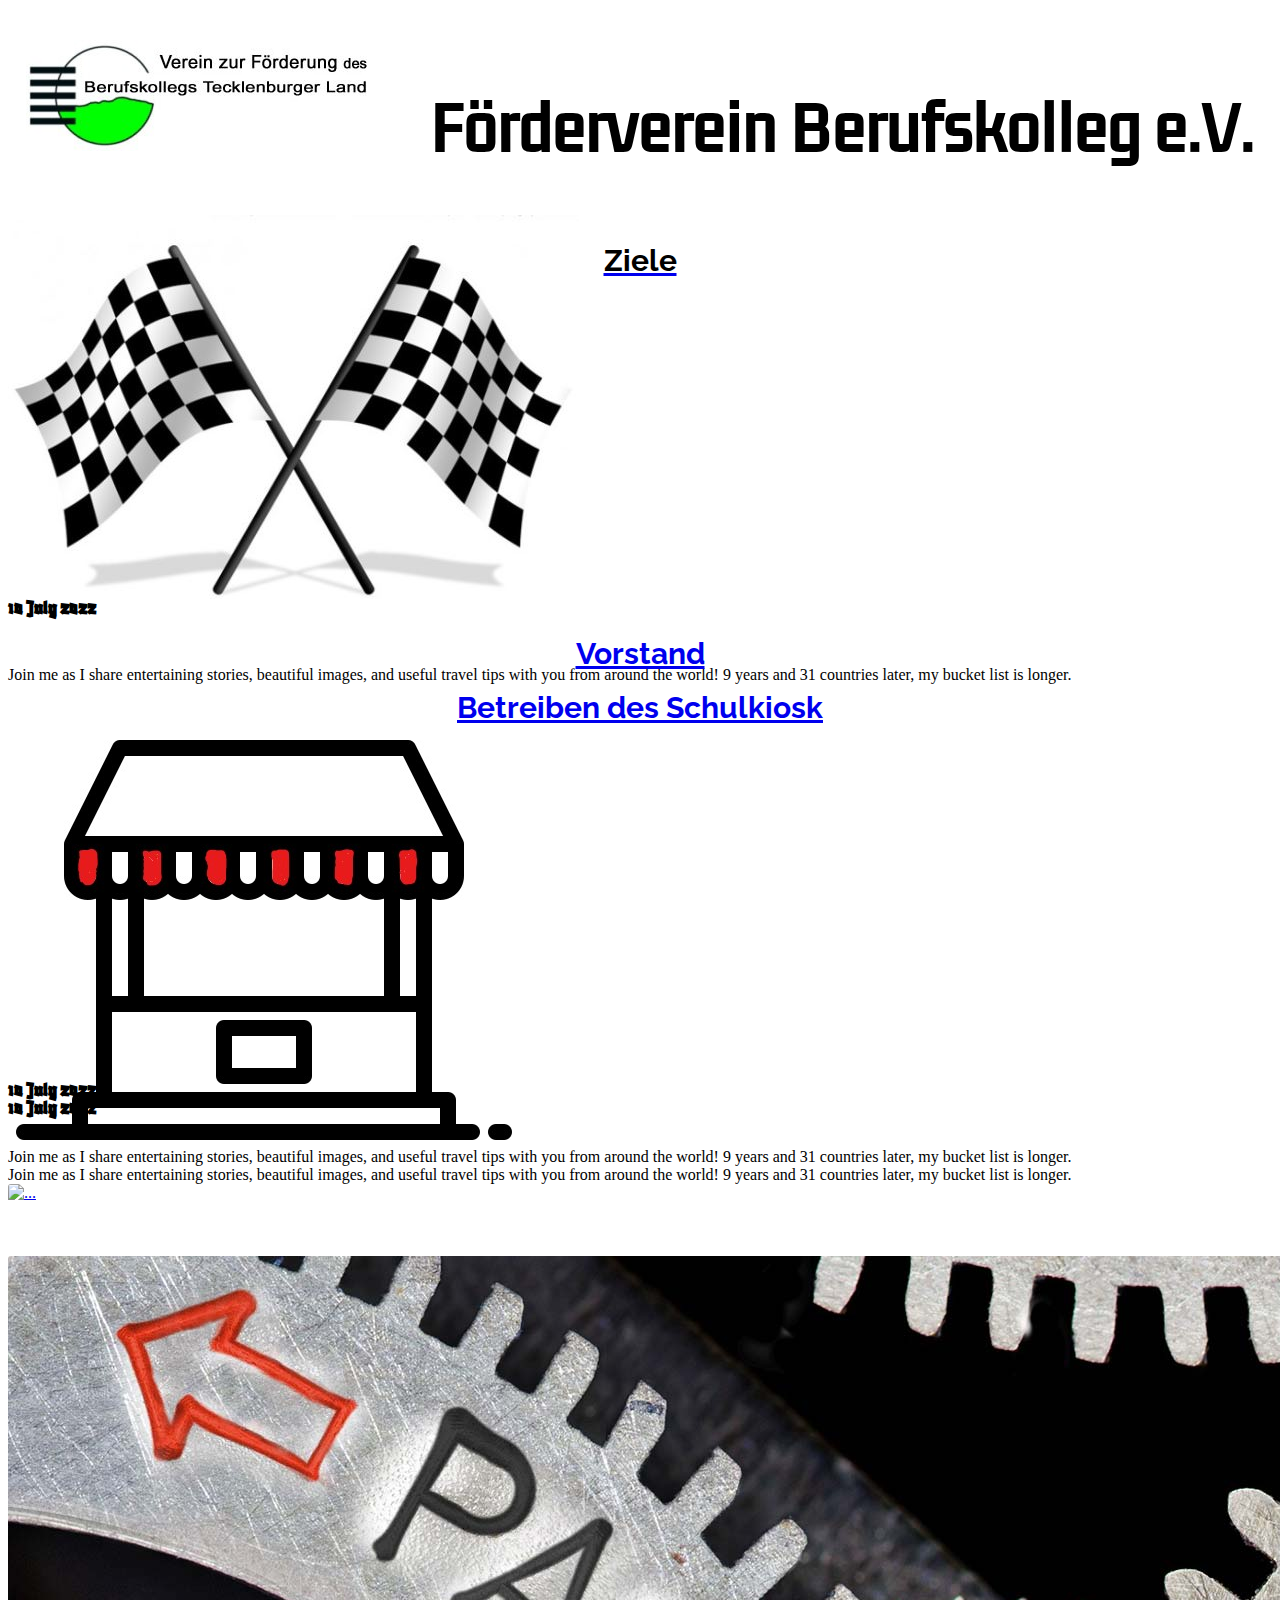
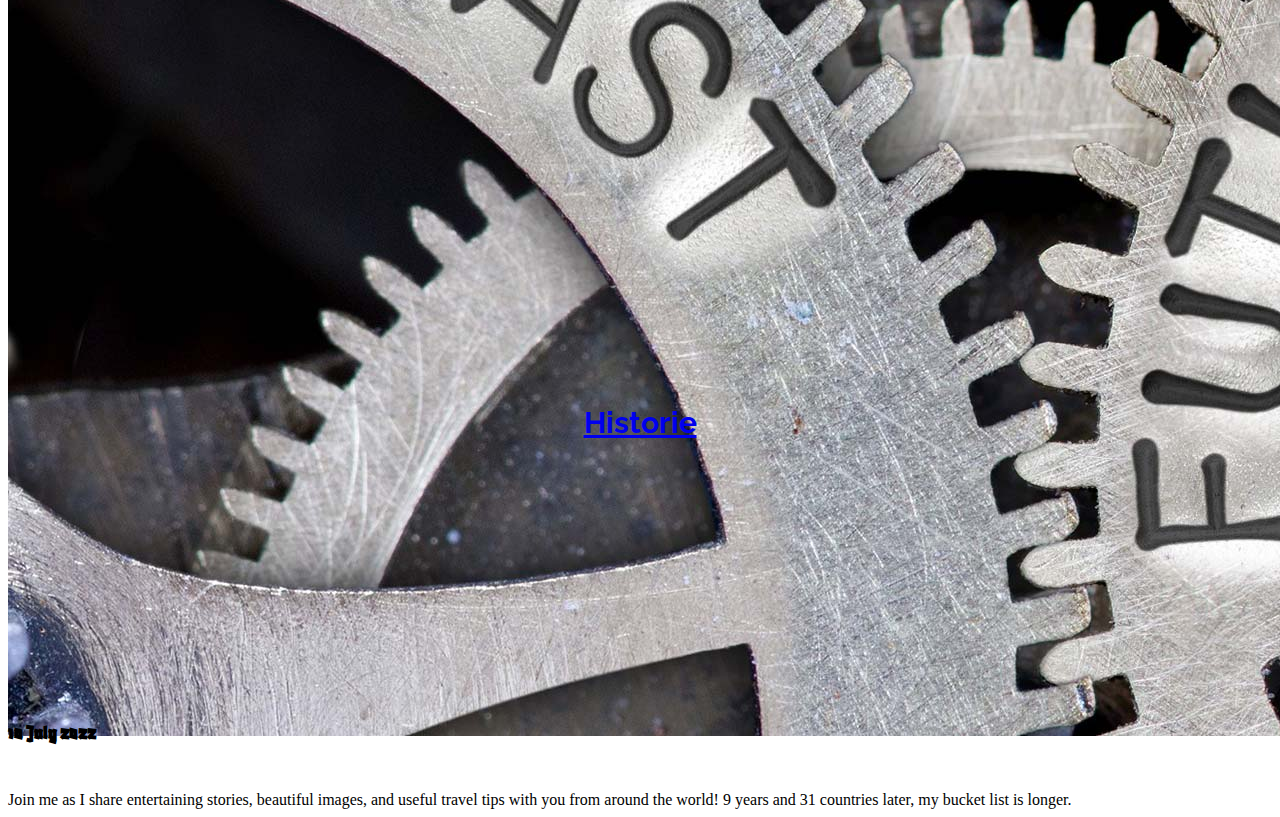
==== index.html @ fae3be31 "..." ====
<!doctype html>
<html lang="en">
  
	<head>

		<!-- Required meta tags -->
		<meta charset="utf-8">
		<meta name="viewport" content="width=device-width, initial-scale=1">

		<!-- Bootstrap CSS -->
		<link href="https://cdn.jsdelivr.net/npm/bootstrap@5.0.2/dist/css/bootstrap.min.css" rel="stylesheet" integrity="sha384-EVSTQN3/azprG1Anm3QDgpJLIm9Nao0Yz1ztcQTwFspd3yD65VohhpuuCOmLASjC" crossorigin="anonymous">

		<!-- Bootstrap Icons -->
		<link rel="stylesheet" href="https://cdn.jsdelivr.net/npm/bootstrap-icons@1.8.1/font/bootstrap-icons.css">

		<!-- Custom CSS -->
		<link rel="stylesheet" href="style.css">
		
		<!--1Blaka-->
		<link rel="preconnect" href="https://fonts.googleapis.com">
        <link rel="preconnect" href="https://fonts.gstatic.com" crossorigin>
        <link href="https://fonts.googleapis.com/css2?family=Blaka&family=Oleo+Script+Swash+Caps&display=swap" rel="stylesheet"> 
		
		<!--2Raleway-->	
		<link rel="preconnect" href="https://fonts.googleapis.com">
        <link rel="preconnect" href="https://fonts.gstatic.com" crossorigin>
        <link href="https://fonts.googleapis.com/css2?family=Raleway:wght@100&display=swap" rel="stylesheet"> 	
		
		<!--3Kdam Thmor Pro-->	
		<link rel="preconnect" href="https://fonts.googleapis.com">
        <link rel="preconnect" href="https://fonts.gstatic.com" crossorigin>
        <link href="https://fonts.googleapis.com/css2?family=Kdam+Thmor+Pro&family=Raleway:wght@100&display=swap" rel="stylesheet"> 
		
        <!--4Montserrat-->	
		<link rel="preconnect" href="https://fonts.googleapis.com">
        <link rel="preconnect" href="https://fonts.gstatic.com" crossorigin>
        <link href="https://fonts.googleapis.com/css2?family=Kdam+Thmor+Pro&family=Raleway:wght@100&display=swap" rel="stylesheet">
		
		<!--5Joan-->
        <link rel="preconnect" href="https://fonts.googleapis.com">
        <link rel="preconnect" href="https://fonts.gstatic.com" crossorigin>
        <link href="https://fonts.googleapis.com/css2?family=Kdam+Thmor+Pro&family=Raleway:wght@100&display=swap" rel="stylesheet"> 

		<title>Home</title>

	</head>
	
	<body>

		<!-- hier legt ihr los... -->
		<h1 id="logo">
			<img id="logo5" src="images/LogoFoerderverein.jpg">
			Förderverein Berufskolleg e.V. 
		</h1>
		
		
		<section id="home">

			<div class="container">
				<div class="row">
				
					<div class="col-6">
						<a href="ziele.html">
						<section id="home-short-intro">
							<div class="card my-4 border-0">
								<img src="images/Zielflagge.JPG" class="card-img-top" alt="...">
								<div class="card-body">
									<div class="Flagge">
										<b>Ziele</b>
									</div>
								</br>
							    </br>
						    	</br>
						    	</br>
						    	</br>
						    	</br>
						    	</br>
						    	</br>
						    	</br>
						    	</br>
						    	</br>
						    	</br>
							    </br>
							    </br>
							    </br>
							    </a>

									<h6>10 July 2022</h6>
									<h7>Join me as I share entertaining stories, beautiful images, and
										useful travel tips with you from around the world! 9 years
										and 31 countries later, my bucket list is longer.</h7>
						        </div>
							</div>	
						</section>
					    


						<section id="home-short-intro">
							<a href="Kiosk.html">
							<div class="card my-4 border-0">
								<img src="images/kiosk.jpg" class="card-img-top" alt="...">
								<div class="card-body">
									<div class="kioskz">
										<b>Betreiben des Schulkiosk</b>
									</div>
								</br>
							    </br>
							    </br>
							    </br>
						    	</br>
						    	</br>
						    	</br>
						    	</br>
						    	</br>
							    </br>
						    	</br>
							    </br>	
							    </br>
						        </br>
						        </br>
						        </br>
						        </br>
					        	</br>	
							</a>							
									<h6>10 July 2022</h6>
									<h7>Join me as I share entertaining stories, beautiful images, and
										useful travel tips with you from around the world! 9 years
										and 31 countries later, my bucket list is longer.</h7>
						        </div>
							</div>	
						</section>

						
					</div>
					
					<div class="col-6">
						
						<section id="home-short-intro">
							<a href="Vorstand.html">
							<div class="card my-4 border-0">
								<img src="images/Vorstand_typ.png" class="card-img-top" alt="...">
								<div class="card-body">
									<div class="Vorstand">
										<b>Vorstand</b>
									</div>
								</br>
							    </br>
							    </br>
							    </br>
							    </br>
							    </br>
							    </br>
							    </br>
							    </br>
							    </br>
							    </br>
							    </br>
							    </br>
					        	</br>
					        	</br>
					        	</br>
					        	</br>
					        	</br>
							    </br>
						        </br>
							</a>
									<h6>10 July 2022</h6>
									<h7>Join me as I share entertaining stories, beautiful images, and
										useful travel tips with you from around the world! 9 years
										and 31 countries later, my bucket list is longer.</h7>
						        </div>
							</div>	
						</section>

					</br>
				</br>
				</br>
				</br>
				

						<section id="home-short-intro">
							<div class="card my-4 border-0">
								<a href="historie.html">
								<img src="images/past-future.jpg" class="card-img-top" alt="...">
								<div class="card-body">
									<div class="history">
										<b>Historie</b>	
									</div>
								        </br>
							            </br>
						                </br>
									    </br>
								        </br>
								        </br>
									    </br>
								        </br>
								        </br>
								        </br>
								        </br>
								        </br>
									    </br>
									    </a>
									<h6>10 July 2022</h6>
									<h7>
										Join me as I share entertaining stories, beautiful images, and
										useful travel tips with you from around the world! 9 years
										and 31 countries later, my bucket list is longer.
									</h7>
						        </div>
							</div>	
						</section>

						

							
						
					
					
							
					</div>
					
						
					</div>
				</div>
			</div>

		</section>
		

		
	    
		
		
		<!-- Bootstrap Bundle with Popper -->
		<script src="https://cdn.jsdelivr.net/npm/bootstrap@5.0.2/dist/js/bootstrap.bundle.min.js" integrity="sha384-MrcW6ZMFYlzcLA8Nl+NtUVF0sA7MsXsP1UyJoMp4YLEuNSfAP+JcXn/tWtIaxVXM" crossorigin="anonymous"></script>

	</body>
</html>
---- style.css ----
#logo {
    font-size: 60px;
    font-family: 'Kdam Thmor Pro';
    text-align:center;
    
}


#logo5 {
    margin-right: 50px;
  
}

h6 {
    font-size:20px;
    font-family: 'Blaka';
}

.btn-close {
    font-size: 30px;
}

.Vorstand {
    line-height: 1.5rem;
    font-size: 30px;
    margin-top: -35.5rem;
    padding-top: 8px;
    padding-bottom: 5px;
    background-color: white;
    text-align: center;
    font-family: Raleway;
 
}

.Flagge {
    line-height: 1.5rem;
    font-size: 30px;
    margin-top: -25rem;
    padding-top: 8px;
    padding-bottom: 5px;
    background-color: white;
    text-align: center;
    font-family: Raleway;
    color: black;

 
}

img {
    border-radius: 3px;
}

.history {
    line-height: 1.5rem;
    font-size: 30px;
    margin-top: -21rem;
    padding-top: 7px;
    padding-bottom: 5px;
    background-color: white;
    text-align: center;
    font-family: Raleway;

}

.kioskz {
    line-height: 1.5rem;
    font-size: 30px;
    margin-top: -32rem;
    padding-top: 8px;
    padding-bottom: 5px;
    background-color: white;
    text-align: center;
    font-family: Raleway;
 
}
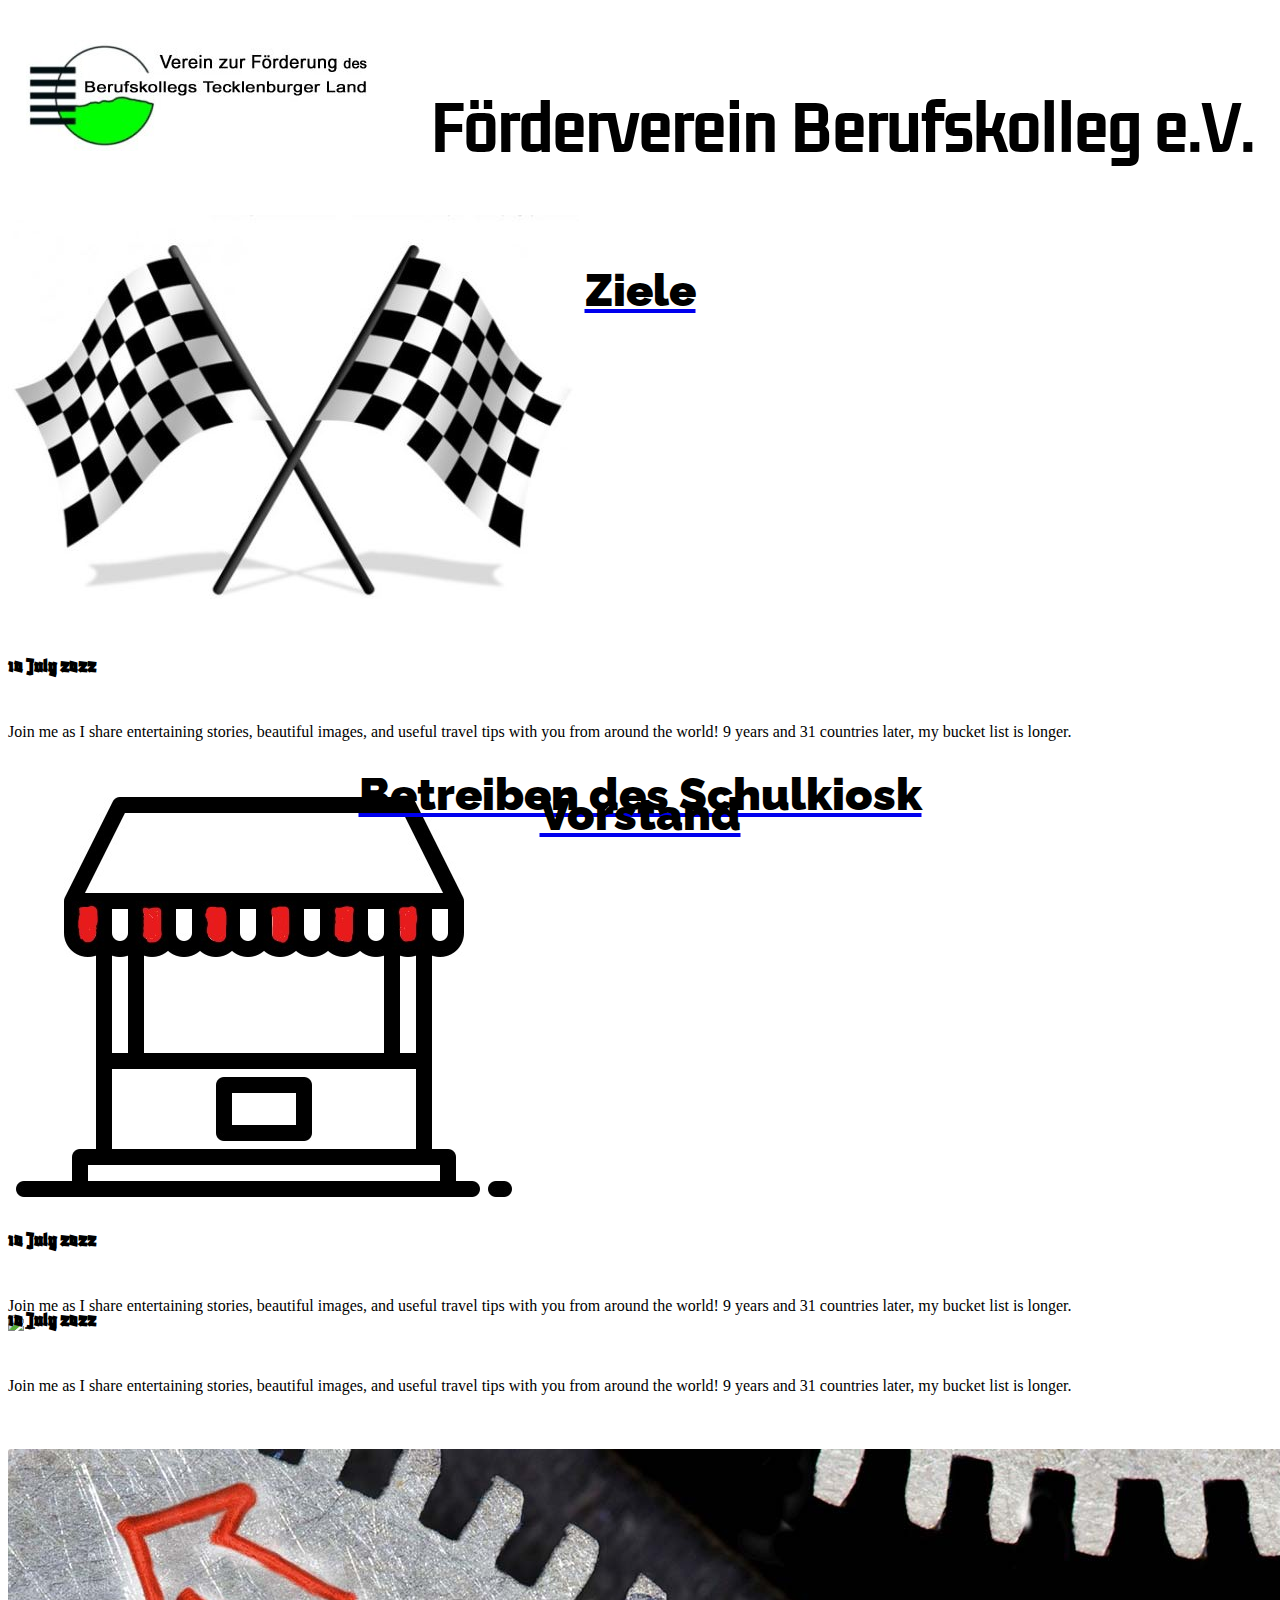
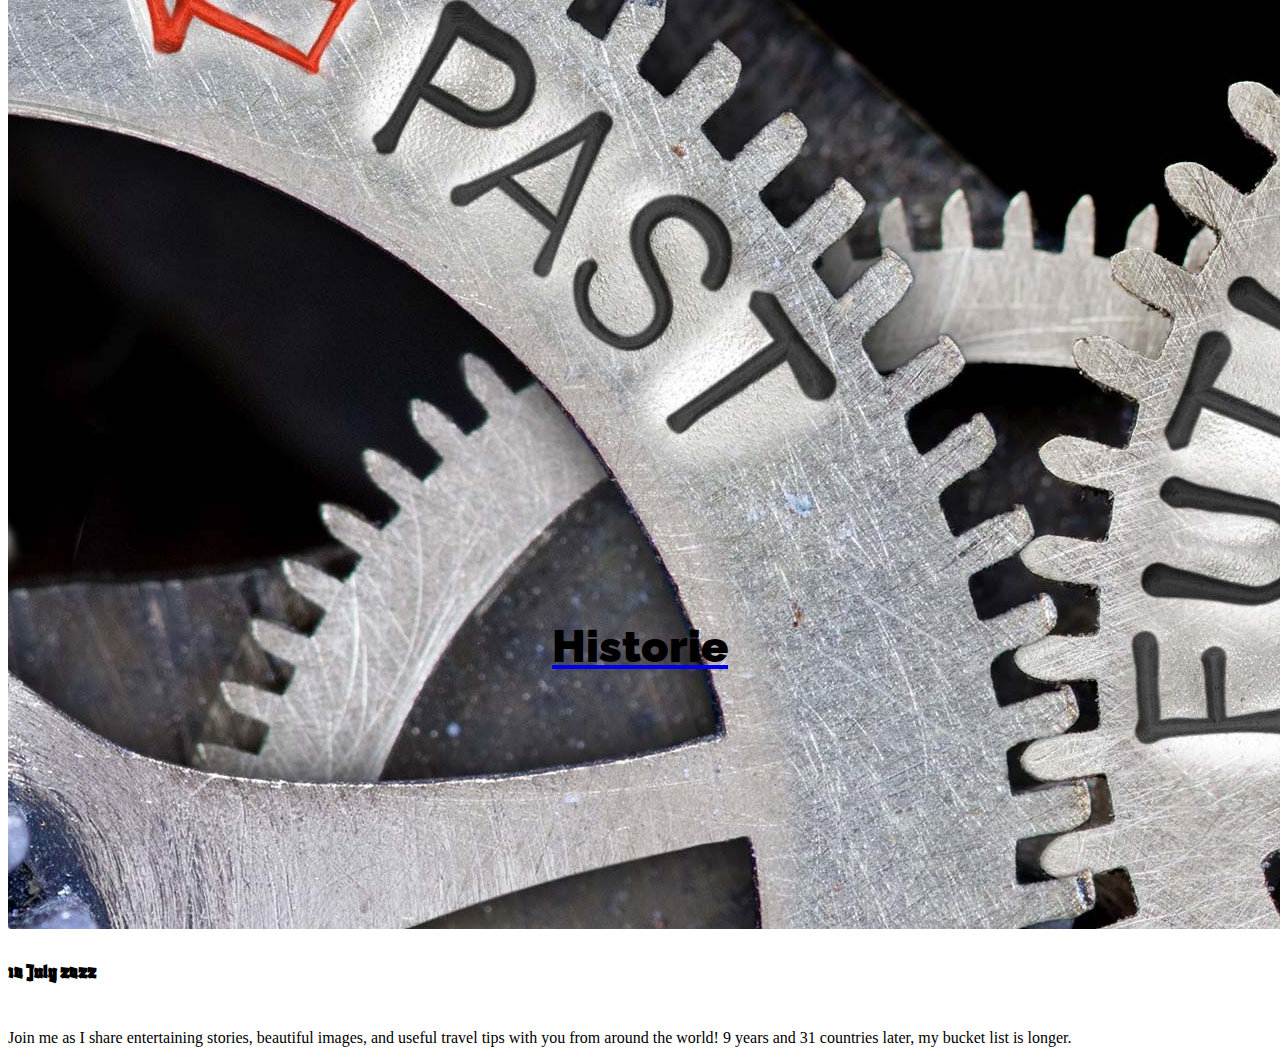
==== commit d8725c46: "..." ====
--- a/index.html
+++ b/index.html
@@ -60,32 +60,17 @@
 				<div class="row">
 				
 					<div class="col-6">
-						<a href="ziele.html">
+						
 						<section id="home-short-intro">
 							<div class="card my-4 border-0">
 								<img src="images/Zielflagge.JPG" class="card-img-top" alt="...">
 								<div class="card-body">
 									<div class="Flagge">
-										<b>Ziele</b>
+										<a href="ziele.html"><h2><b>Ziele</b></h2></a>
 									</div>
-								</br>
-							    </br>
-						    	</br>
-						    	</br>
-						    	</br>
-						    	</br>
-						    	</br>
-						    	</br>
-						    	</br>
-						    	</br>
-						    	</br>
-						    	</br>
-							    </br>
-							    </br>
-							    </br>
-							    </a>
+								
 
-									<h6>10 July 2022</h6>
+									<h6 style="margin-top: 350px">10 July 2022</h6>
 									<h7>Join me as I share entertaining stories, beautiful images, and
 										useful travel tips with you from around the world! 9 years
 										and 31 countries later, my bucket list is longer.</h7>
@@ -96,33 +81,15 @@
 
 
 						<section id="home-short-intro">
-							<a href="Kiosk.html">
+							
 							<div class="card my-4 border-0">
 								<img src="images/kiosk.jpg" class="card-img-top" alt="...">
 								<div class="card-body">
 									<div class="kioskz">
-										<b>Betreiben des Schulkiosk</b>
+										<a href="Kiosk.html"><h2><b>Betreiben des Schulkiosk</b></h2></a>
 									</div>
-								</br>
-							    </br>
-							    </br>
-							    </br>
-						    	</br>
-						    	</br>
-						    	</br>
-						    	</br>
-						    	</br>
-							    </br>
-						    	</br>
-							    </br>	
-							    </br>
-						        </br>
-						        </br>
-						        </br>
-						        </br>
-					        	</br>	
-							</a>							
-									<h6>10 July 2022</h6>
+						
+									<h6 style="margin-top: 420px">10 July 2022</h6>
 									<h7>Join me as I share entertaining stories, beautiful images, and
 										useful travel tips with you from around the world! 9 years
 										and 31 countries later, my bucket list is longer.</h7>
@@ -136,35 +103,15 @@
 					<div class="col-6">
 						
 						<section id="home-short-intro">
-							<a href="Vorstand.html">
+							
 							<div class="card my-4 border-0">
 								<img src="images/Vorstand_typ.png" class="card-img-top" alt="...">
 								<div class="card-body">
 									<div class="Vorstand">
-										<b>Vorstand</b>
+										<a href="Vorstand.html"><h2><b>Vorstand</b></h2></a>
 									</div>
-								</br>
-							    </br>
-							    </br>
-							    </br>
-							    </br>
-							    </br>
-							    </br>
-							    </br>
-							    </br>
-							    </br>
-							    </br>
-							    </br>
-							    </br>
-					        	</br>
-					        	</br>
-					        	</br>
-					        	</br>
-					        	</br>
-							    </br>
-						        </br>
-							</a>
-									<h6>10 July 2022</h6>
+				
+									<h6 style="margin-top: 480px;">10 July 2022</h6>
 									<h7>Join me as I share entertaining stories, beautiful images, and
 										useful travel tips with you from around the world! 9 years
 										and 31 countries later, my bucket list is longer.</h7>
@@ -172,35 +119,23 @@
 							</div>	
 						</section>
 
-					</br>
-				</br>
-				</br>
-				</br>
+				
+				                </br>
+				                </br>
+				                </br>
 				
 
 						<section id="home-short-intro">
 							<div class="card my-4 border-0">
-								<a href="historie.html">
+								
 								<img src="images/past-future.jpg" class="card-img-top" alt="...">
 								<div class="card-body">
 									<div class="history">
-										<b>Historie</b>	
+										<a href="historie.html"><h2><b>Historie</b></h2></a>	
 									</div>
-								        </br>
-							            </br>
-						                </br>
-									    </br>
-								        </br>
-								        </br>
-									    </br>
-								        </br>
-								        </br>
-								        </br>
-								        </br>
-								        </br>
-									    </br>
-									    </a>
-									<h6>10 July 2022</h6>
+								
+									    
+									<h6 style="margin-top: 300px">10 July 2022</h6>
 									<h7>
 										Join me as I share entertaining stories, beautiful images, and
 										useful travel tips with you from around the world! 9 years
--- a/style.css
+++ b/style.css
@@ -10,6 +10,10 @@
 #logo5 {
     margin-right: 50px;
   
+}
+
+h2 {
+    color: black;
 }
 
 h6 {
@@ -25,11 +29,10 @@
     line-height: 1.5rem;
     font-size: 30px;
     margin-top: -35.5rem;
-    padding-top: 8px;
-    padding-bottom: 5px;
     background-color: white;
     text-align: center;
     font-family: Raleway;
+    color: black;
  
 }
 
@@ -37,8 +40,6 @@
     line-height: 1.5rem;
     font-size: 30px;
     margin-top: -25rem;
-    padding-top: 8px;
-    padding-bottom: 5px;
     background-color: white;
     text-align: center;
     font-family: Raleway;
@@ -55,11 +56,10 @@
     line-height: 1.5rem;
     font-size: 30px;
     margin-top: -21rem;
-    padding-top: 7px;
-    padding-bottom: 5px;
     background-color: white;
     text-align: center;
     font-family: Raleway;
+    color: black;
 
 }
 
@@ -67,12 +67,15 @@
     line-height: 1.5rem;
     font-size: 30px;
     margin-top: -32rem;
-    padding-top: 8px;
-    padding-bottom: 5px;
     background-color: white;
     text-align: center;
     font-family: Raleway;
+    color: black;
  
+}
+
+#a {
+    color: black;
 }
 
 
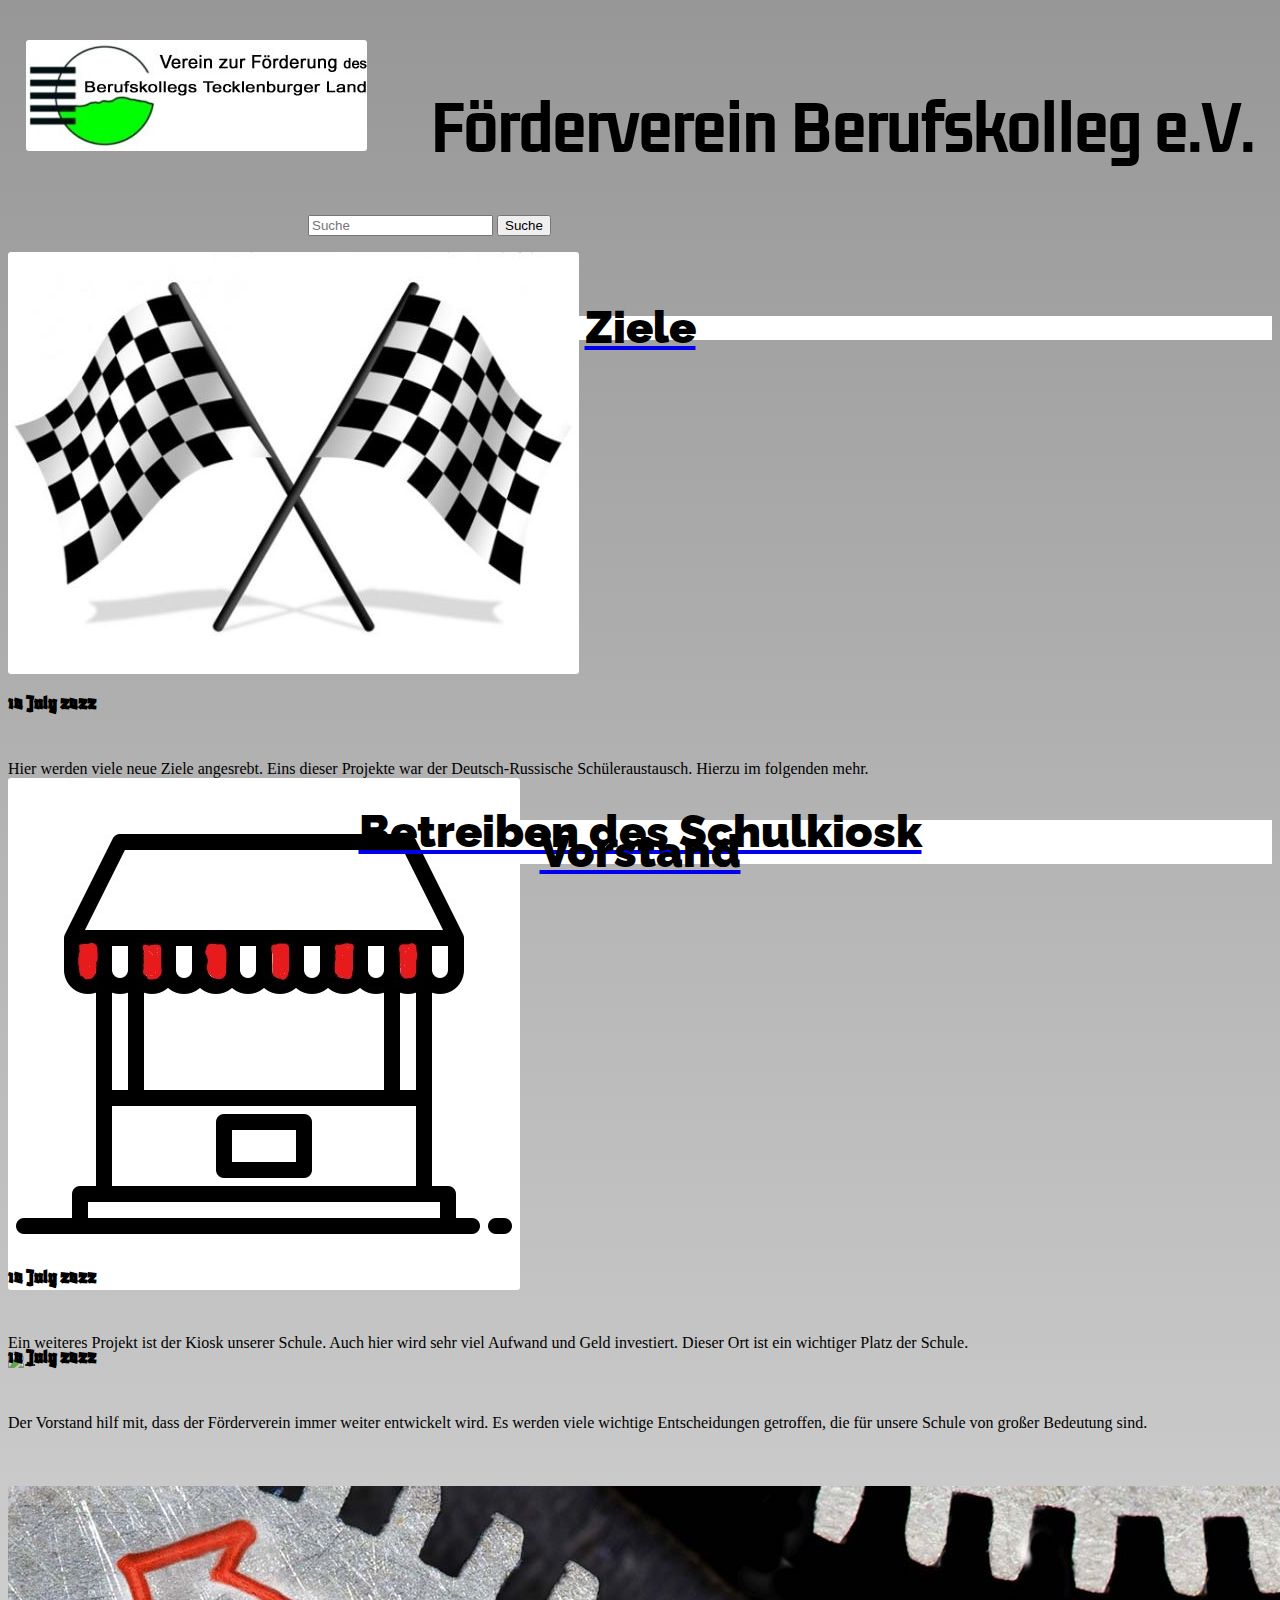
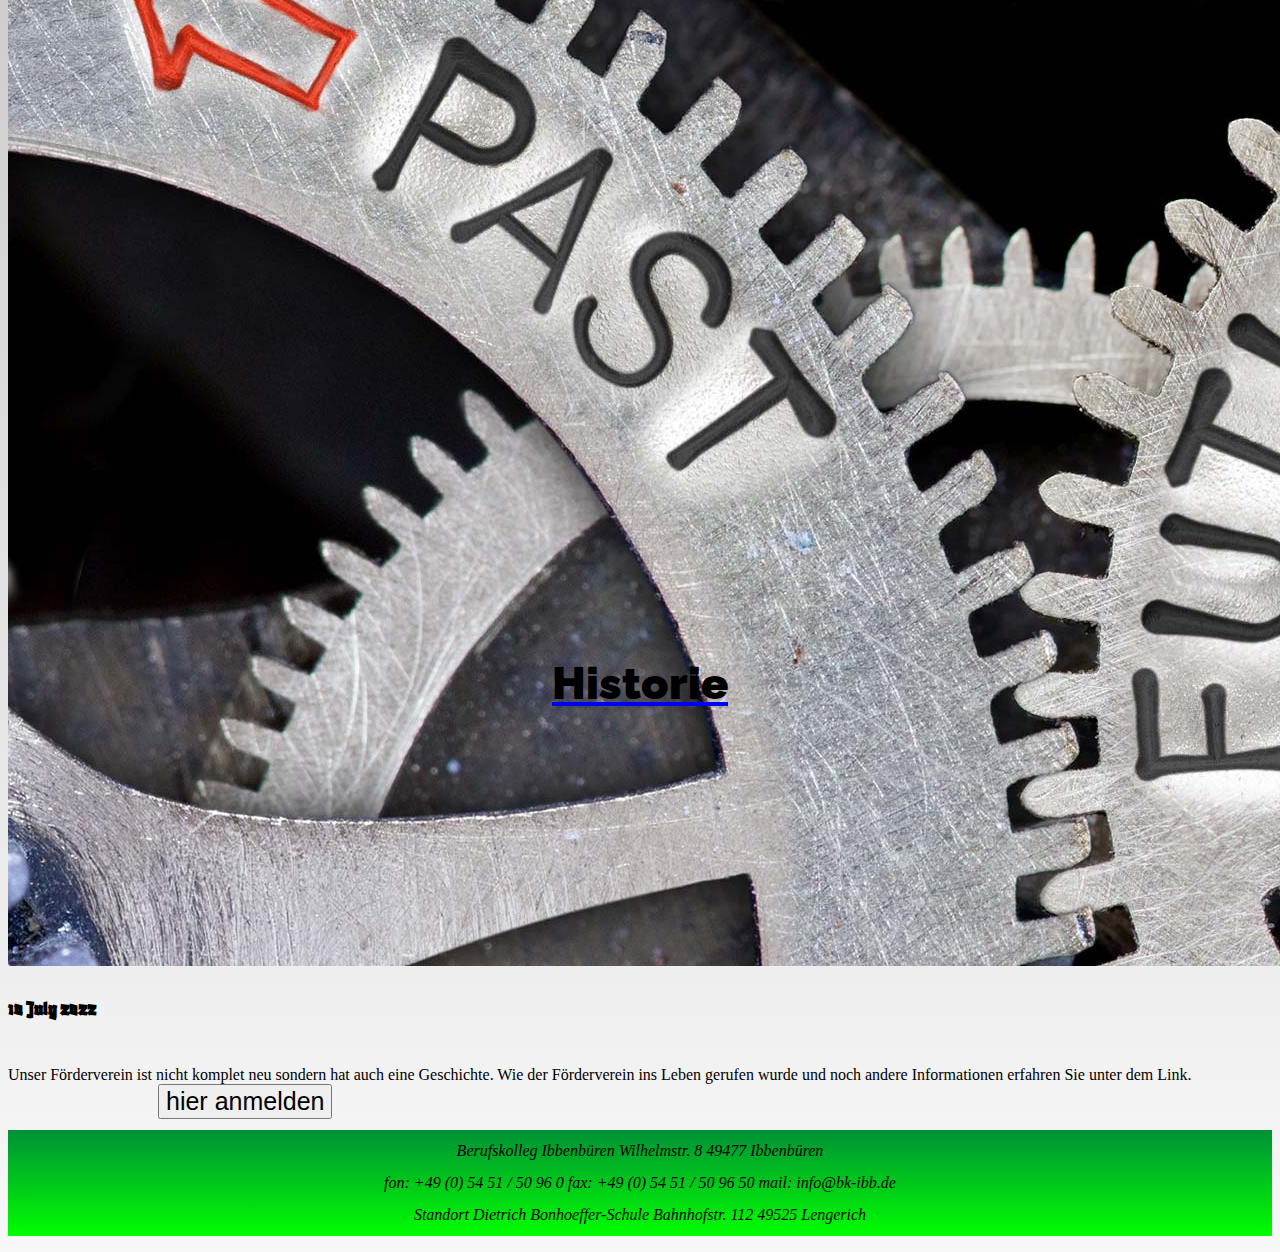
==== commit 8dd033c3: "..." ====
--- a/index.html
+++ b/index.html
@@ -52,6 +52,11 @@
 			<img id="logo5" src="images/LogoFoerderverein.jpg">
 			Förderverein Berufskolleg e.V. 
 		</h1>
+
+		<p><form class="d-flex" role="search">
+			<input class="form-control me-2" type="search" placeholder="Suche" aria-label="Search">
+			<button class="btn btn-outline-success" type="submit">Suche</button>
+		  </form></p>
 		
 		
 		<section id="home">
@@ -71,9 +76,9 @@
 								
 
 									<h6 style="margin-top: 350px">10 July 2022</h6>
-									<h7>Join me as I share entertaining stories, beautiful images, and
-										useful travel tips with you from around the world! 9 years
-										and 31 countries later, my bucket list is longer.</h7>
+									<h7>Hier werden viele neue Ziele angesrebt. Eins dieser Projekte war der
+										Deutsch-Russische Schüleraustausch. Hierzu im folgenden mehr.
+									</h7>
 						        </div>
 							</div>	
 						</section>
@@ -90,9 +95,10 @@
 									</div>
 						
 									<h6 style="margin-top: 420px">10 July 2022</h6>
-									<h7>Join me as I share entertaining stories, beautiful images, and
-										useful travel tips with you from around the world! 9 years
-										and 31 countries later, my bucket list is longer.</h7>
+									<h7>Ein weiteres Projekt ist der Kiosk unserer Schule. 
+										Auch hier wird sehr viel Aufwand und Geld investiert.
+										Dieser Ort ist ein wichtiger Platz der Schule.
+									</h7>
 						        </div>
 							</div>	
 						</section>
@@ -112,9 +118,10 @@
 									</div>
 				
 									<h6 style="margin-top: 480px;">10 July 2022</h6>
-									<h7>Join me as I share entertaining stories, beautiful images, and
-										useful travel tips with you from around the world! 9 years
-										and 31 countries later, my bucket list is longer.</h7>
+									<h7>Der Vorstand hilf mit, dass der Förderverein immer weiter
+									    entwickelt wird. Es werden viele wichtige Entscheidungen getroffen,
+										die für unsere Schule von großer Bedeutung sind.
+									</h7>
 						        </div>
 							</div>	
 						</section>
@@ -137,9 +144,9 @@
 									    
 									<h6 style="margin-top: 300px">10 July 2022</h6>
 									<h7>
-										Join me as I share entertaining stories, beautiful images, and
-										useful travel tips with you from around the world! 9 years
-										and 31 countries later, my bucket list is longer.
+										Unser Förderverein ist nicht komplet neu sondern hat auch eine
+										Geschichte. Wie der Förderverein ins Leben gerufen wurde und noch andere 
+										Informationen erfahren Sie unter dem Link.
 									</h7>
 						        </div>
 							</div>	
@@ -160,8 +167,27 @@
 			</div>
 
 		</section>
-		
 
+		<button type="button" class="btn btn-dark">hier anmelden</button>
+
+	
+
+		<div class="container">
+			<p class="footer"> <em>
+				Berufskolleg Ibbenbüren
+			    Wilhelmstr. 8
+				49477 Ibbenbüren</br>
+				
+				fon: +49 (0) 54 51 / 50 96 0
+				fax: +49 (0) 54 51 / 50 96 50
+				mail: info@bk-ibb.de</br>
+				
+				
+				Standort Dietrich Bonhoeffer-Schule
+				Bahnhofstr. 112
+				49525 Lengerich</em></p>
+		</div>
+		  
 		
 	    
 		
--- a/style.css
+++ b/style.css
@@ -1,4 +1,7 @@
 
+body {
+    background-image:  repeating-linear-gradient(rgb(151, 151, 151),rgb(248, 248, 248));
+}
 #logo {
     font-size: 60px;
     font-family: 'Kdam Thmor Pro';
@@ -9,7 +12,6 @@
 
 #logo5 {
     margin-right: 50px;
-  
 }
 
 h2 {
@@ -22,7 +24,8 @@
 }
 
 .btn-close {
-    font-size: 30px;
+    font-size: 50px;
+    text-align: center;
 }
 
 .Vorstand {
@@ -33,7 +36,6 @@
     text-align: center;
     font-family: Raleway;
     color: black;
- 
 }
 
 .Flagge {
@@ -44,8 +46,6 @@
     text-align: center;
     font-family: Raleway;
     color: black;
-
- 
 }
 
 img {
@@ -60,7 +60,6 @@
     text-align: center;
     font-family: Raleway;
     color: black;
-
 }
 
 .kioskz {
@@ -74,8 +73,27 @@
  
 }
 
-#a {
-    color: black;
+.centerp {
+    text-align: center;
+    
+}
+
+.footer {
+    background-image:  repeating-linear-gradient(#009036, #00FF01);
+    text-align: center;
+    line-height: 2rem;
+    padding: 5px;
+}
+
+.d-flex {
+    margin-left: 300px;
+    margin-right: 300px;
+}
+
+.btn-dark{
+    font-size: 25px;
+    margin-left: 150px;
+    margin-bottom: -8.5rem;
 }
 
 
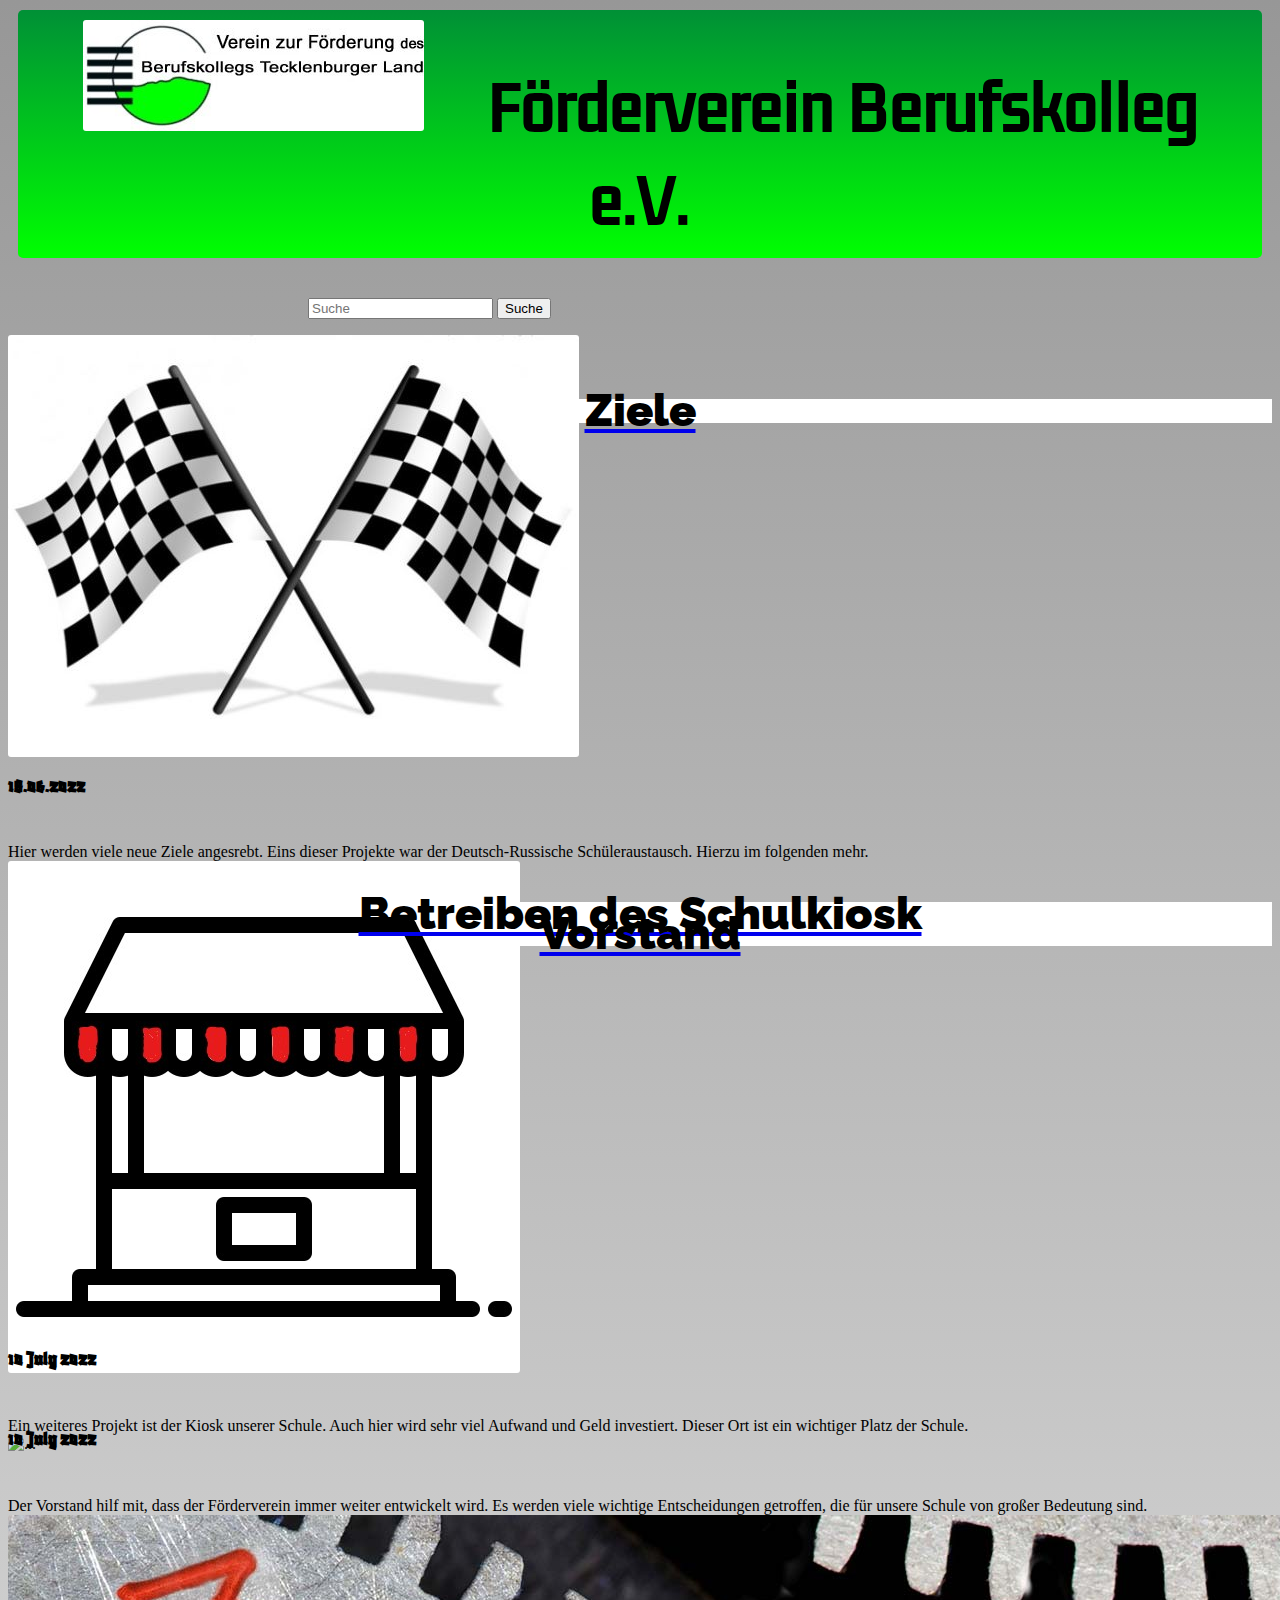
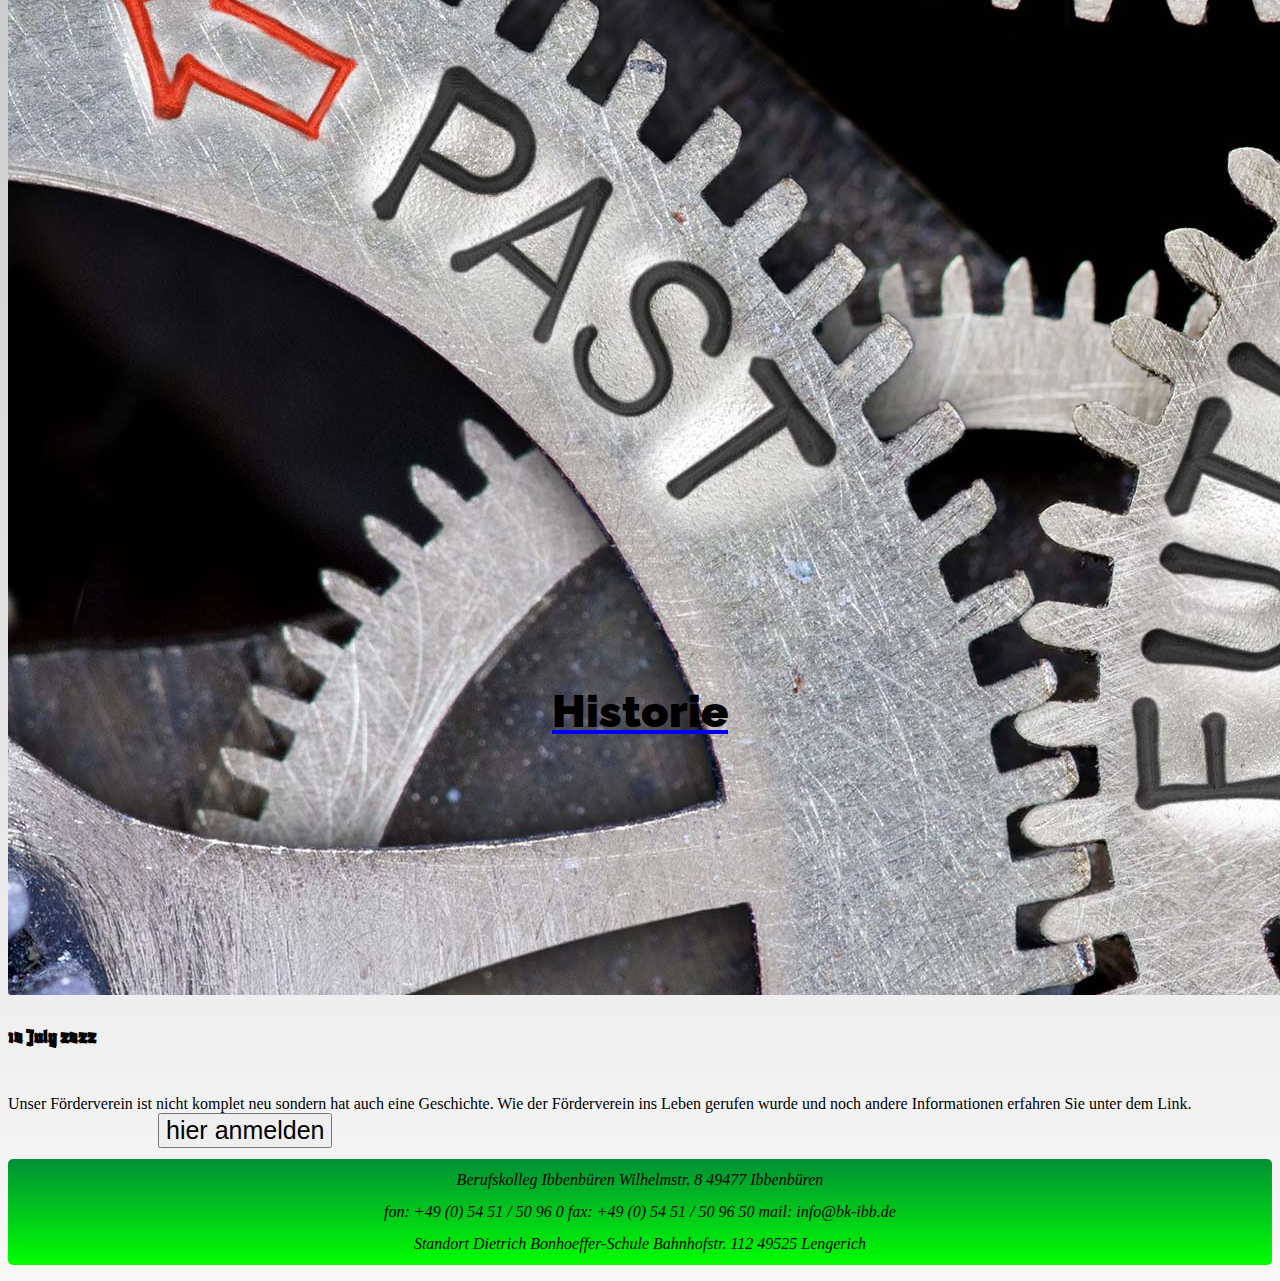
==== commit 51e87a76: "..." ====
--- a/index.html
+++ b/index.html
@@ -75,7 +75,7 @@
 									</div>
 								
 
-									<h6 style="margin-top: 350px">10 July 2022</h6>
+									<h6 style="margin-top: 350px">18.06.2022</h6>
 									<h7>Hier werden viele neue Ziele angesrebt. Eins dieser Projekte war der
 										Deutsch-Russische Schüleraustausch. Hierzu im folgenden mehr.
 									</h7>
@@ -126,10 +126,6 @@
 							</div>	
 						</section>
 
-				
-				                </br>
-				                </br>
-				                </br>
 				
 
 						<section id="home-short-intro">
--- a/style.css
+++ b/style.css
@@ -6,7 +6,12 @@
     font-size: 60px;
     font-family: 'Kdam Thmor Pro';
     text-align:center;
-    
+    background-image:  repeating-linear-gradient(#009036, #00FF01);
+    padding: 10px;
+    border-radius: 5px;
+    margin-left: 10px;
+    margin-right: 10px;
+    margin-top: 10px;
 }
 
 
@@ -21,6 +26,10 @@
 h6 {
     font-size:20px;
     font-family: 'Blaka';
+}
+
+.h7 {
+    font-family: 'Joan';
 }
 
 .btn-close {
@@ -83,6 +92,7 @@
     text-align: center;
     line-height: 2rem;
     padding: 5px;
+    border-radius: 5px;
 }
 
 .d-flex {
@@ -96,8 +106,12 @@
     margin-bottom: -8.5rem;
 }
 
+p {
+    font-family: 'Montserrat';
+}
 
 
 
 
 
+
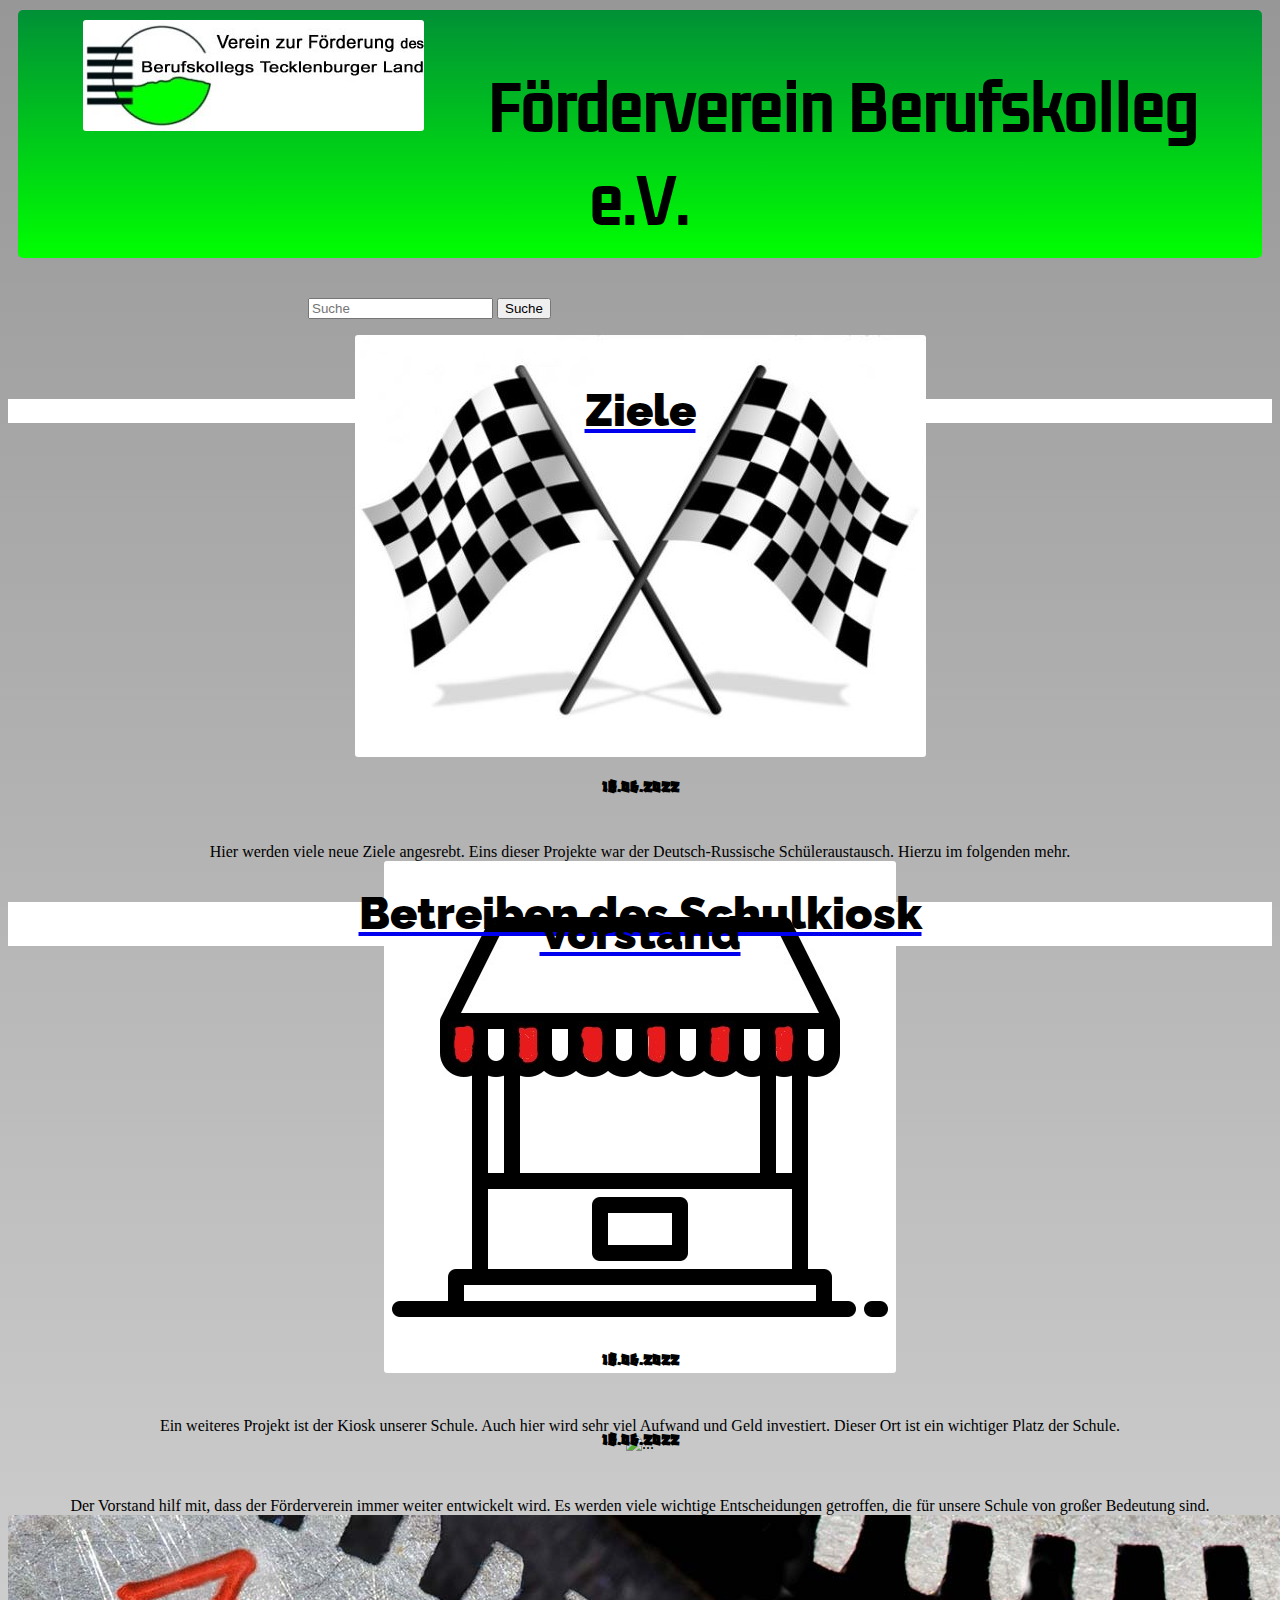
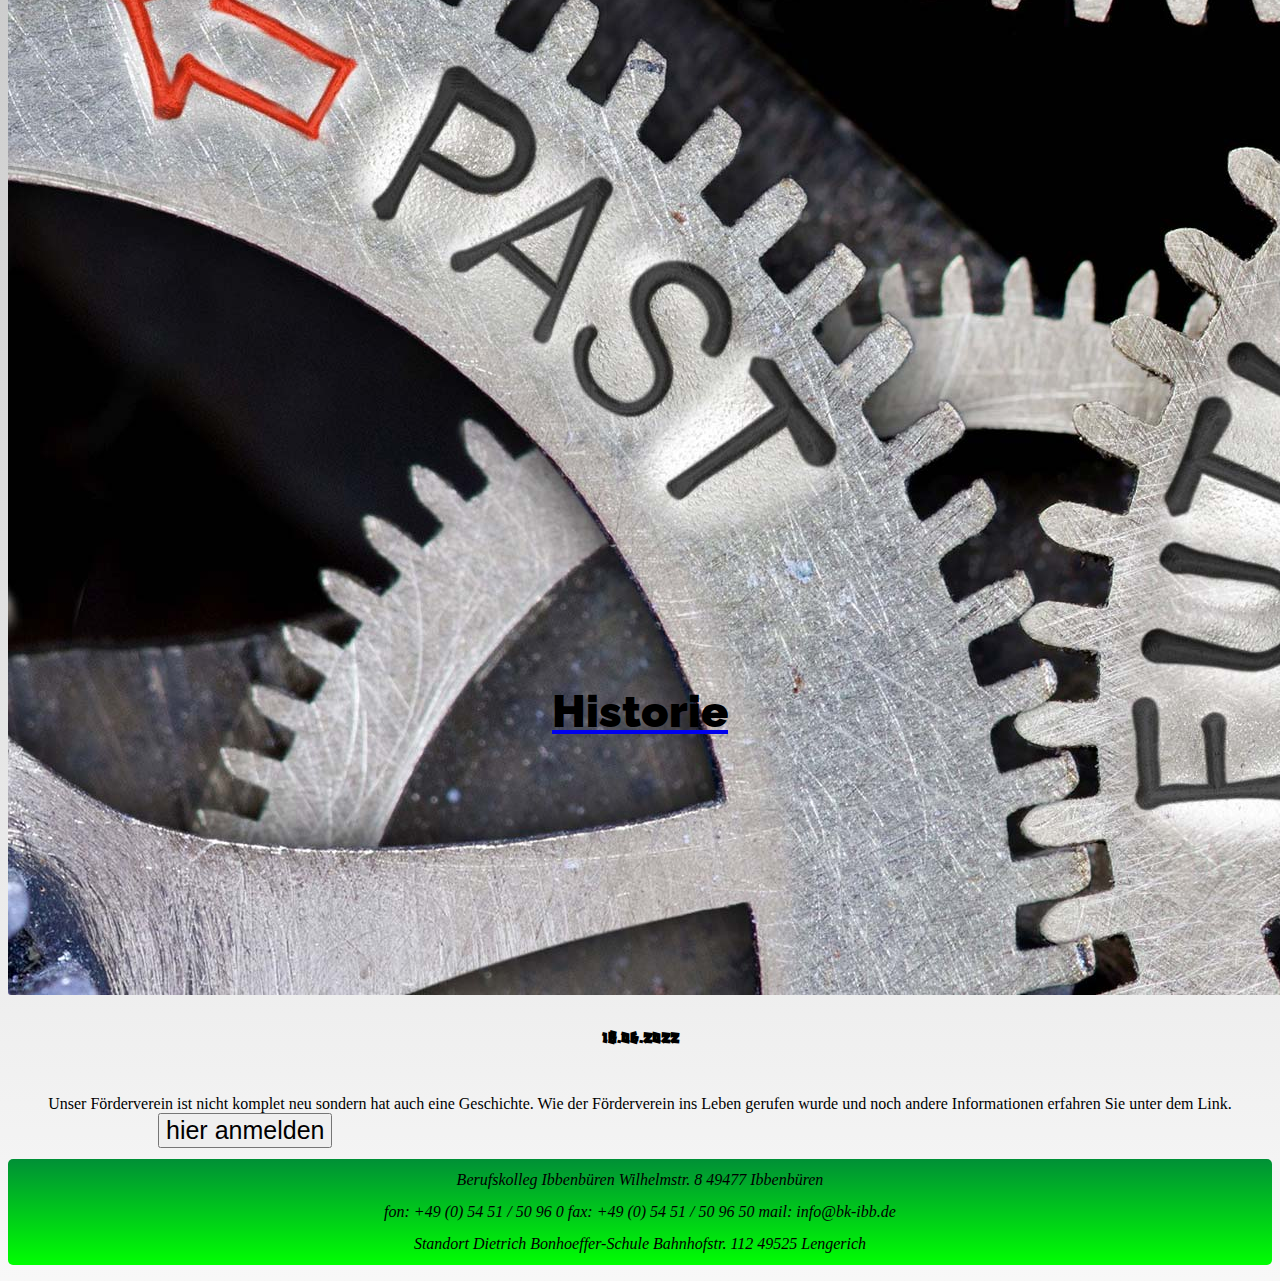
==== commit 521950ec: "..." ====
--- a/index.html
+++ b/index.html
@@ -94,7 +94,7 @@
 										<a href="Kiosk.html"><h2><b>Betreiben des Schulkiosk</b></h2></a>
 									</div>
 						
-									<h6 style="margin-top: 420px">10 July 2022</h6>
+									<h6 style="margin-top: 420px">18.06.2022</h6>
 									<h7>Ein weiteres Projekt ist der Kiosk unserer Schule. 
 										Auch hier wird sehr viel Aufwand und Geld investiert.
 										Dieser Ort ist ein wichtiger Platz der Schule.
@@ -117,7 +117,7 @@
 										<a href="Vorstand.html"><h2><b>Vorstand</b></h2></a>
 									</div>
 				
-									<h6 style="margin-top: 480px;">10 July 2022</h6>
+									<h6 style="margin-top: 480px;">18.06.2022</h6>
 									<h7>Der Vorstand hilf mit, dass der Förderverein immer weiter
 									    entwickelt wird. Es werden viele wichtige Entscheidungen getroffen,
 										die für unsere Schule von großer Bedeutung sind.
@@ -138,7 +138,7 @@
 									</div>
 								
 									    
-									<h6 style="margin-top: 300px">10 July 2022</h6>
+									<h6 style="margin-top: 300px">18.06.2022</h6>
 									<h7>
 										Unser Förderverein ist nicht komplet neu sondern hat auch eine
 										Geschichte. Wie der Förderverein ins Leben gerufen wurde und noch andere 
--- a/style.css
+++ b/style.css
@@ -21,6 +21,10 @@
 
 h2 {
     color: black;
+}
+
+h4 {
+    font-size: 40px;
 }
 
 h6 {
@@ -110,6 +114,30 @@
     font-family: 'Montserrat';
 }
 
+.vorstandtext {
+    text-align: center;
+    font-size: 30px;
+    font-family: 'Montserat'; 
+}
+
+.Kiosknav {
+    font-size: 20px;
+    font-family: 'Joan';
+}
+
+.card {
+    border-width: 5px;
+    text-align: center;
+    
+}
+
+.navbar {
+    margin-left: 10px;
+}
+
+.scrollspy-example {
+    margin-left: 20px;
+}
 
 
 
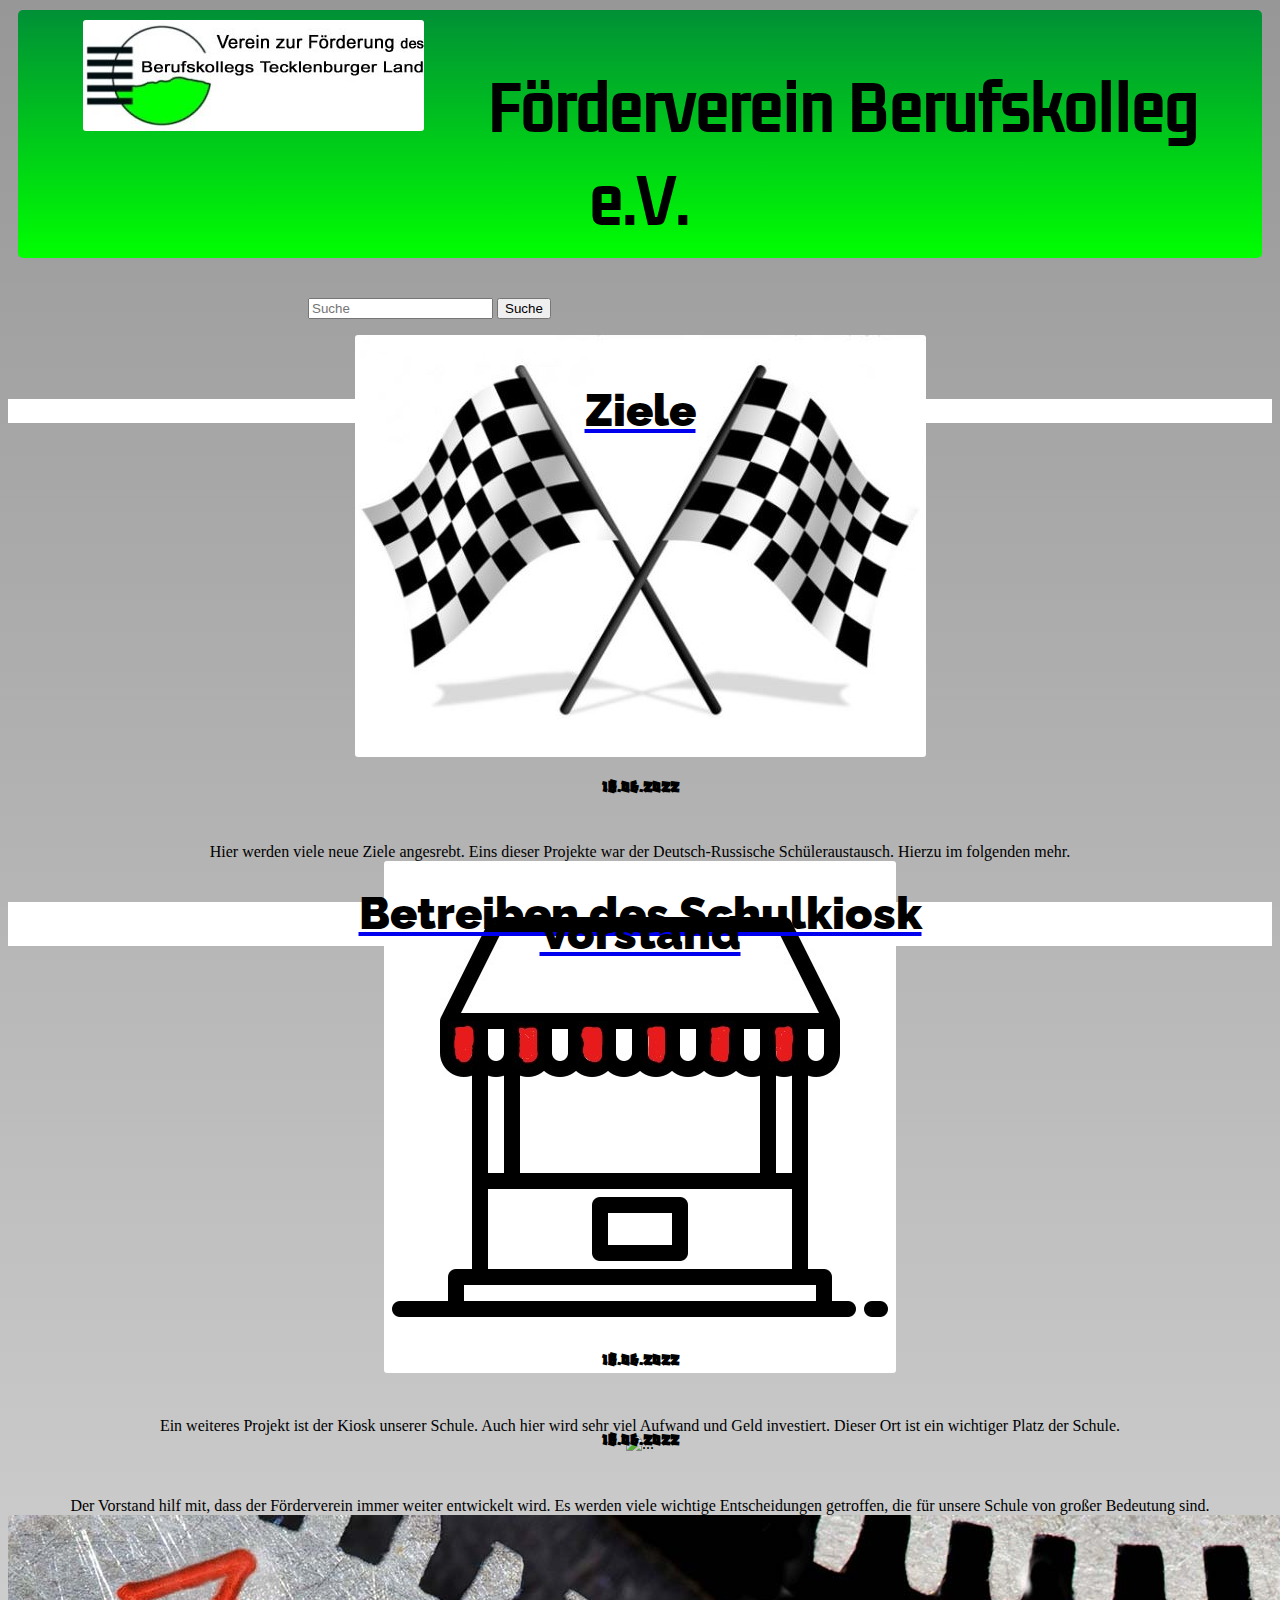
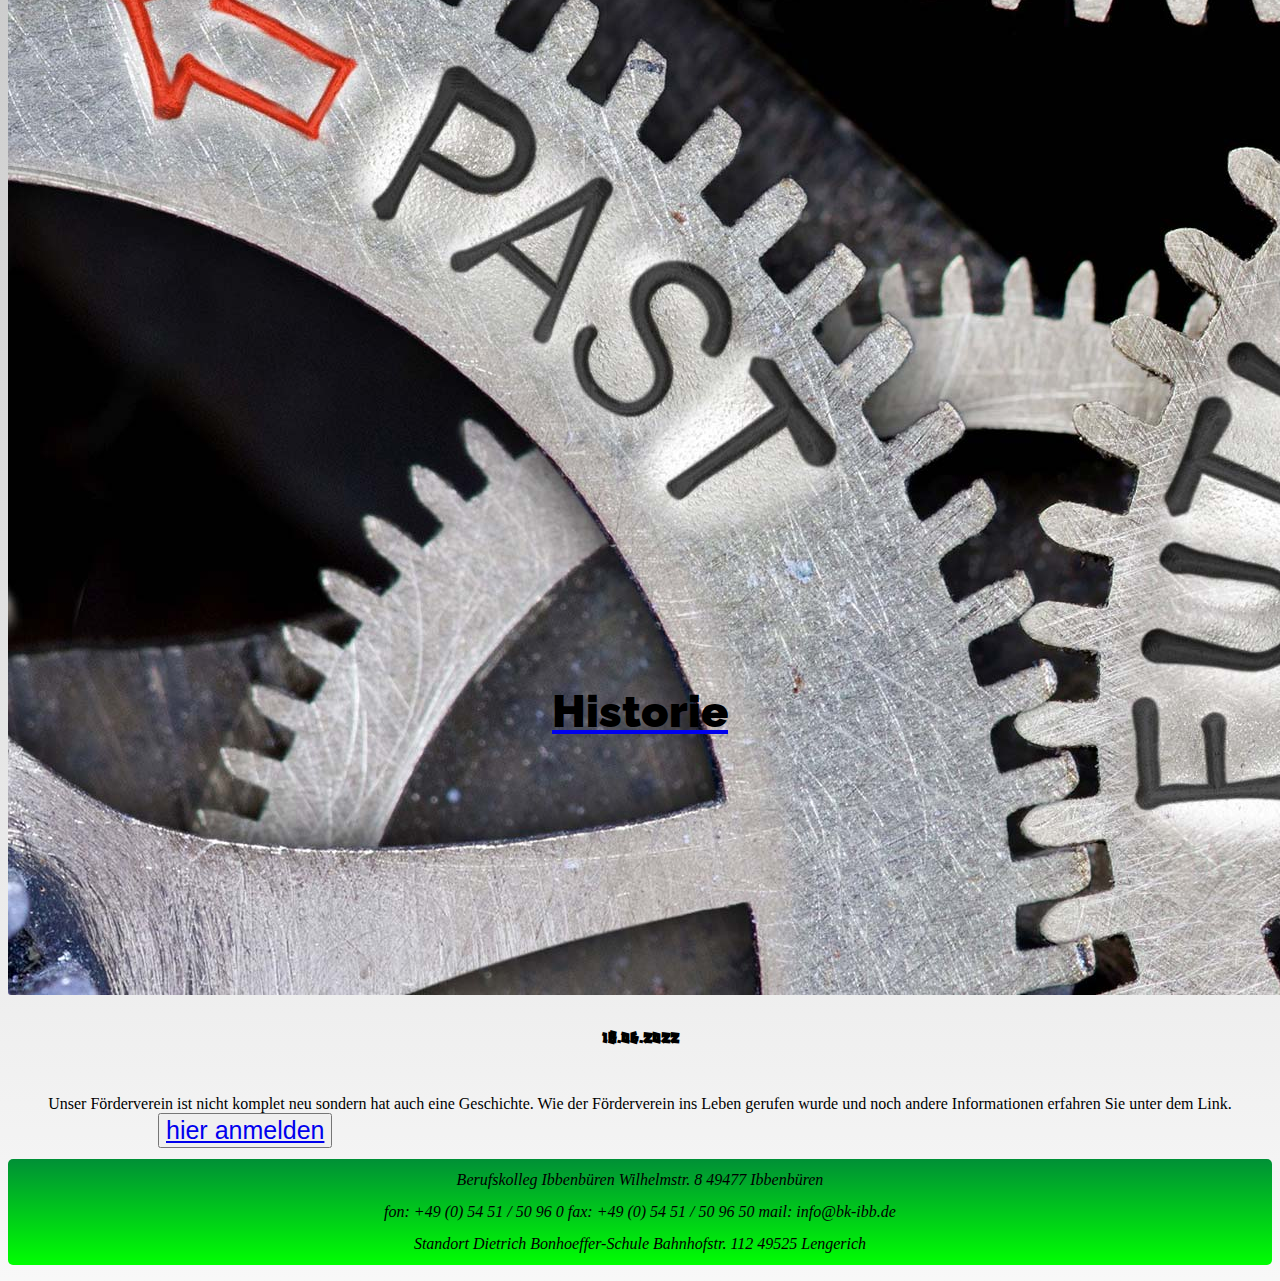
==== commit 3b0ea57e: "..." ====
--- a/index.html
+++ b/index.html
@@ -164,7 +164,7 @@
 
 		</section>
 
-		<button type="button" class="btn btn-dark">hier anmelden</button>
+		<button type="button" class="btn btn-dark"><a href="images/3.jpg" class="link-success">hier anmelden</a></button>
 
 	
 
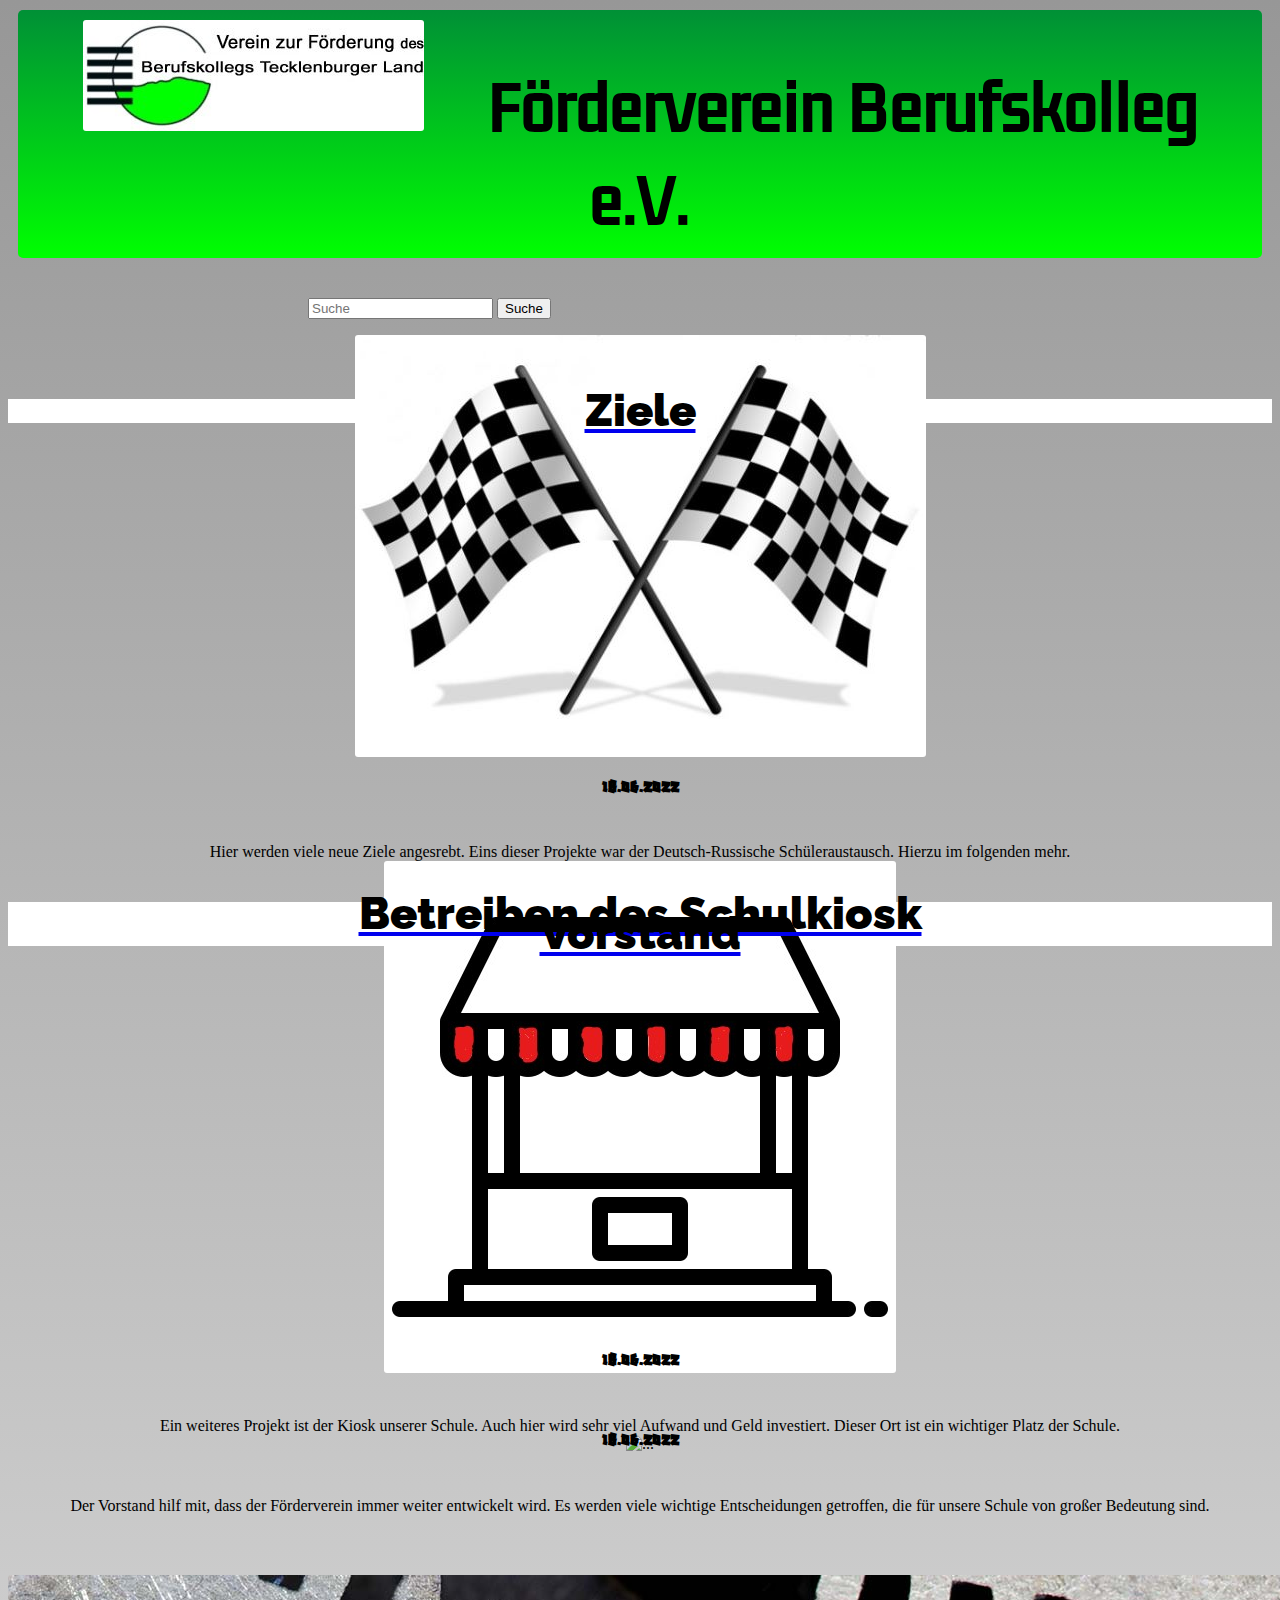
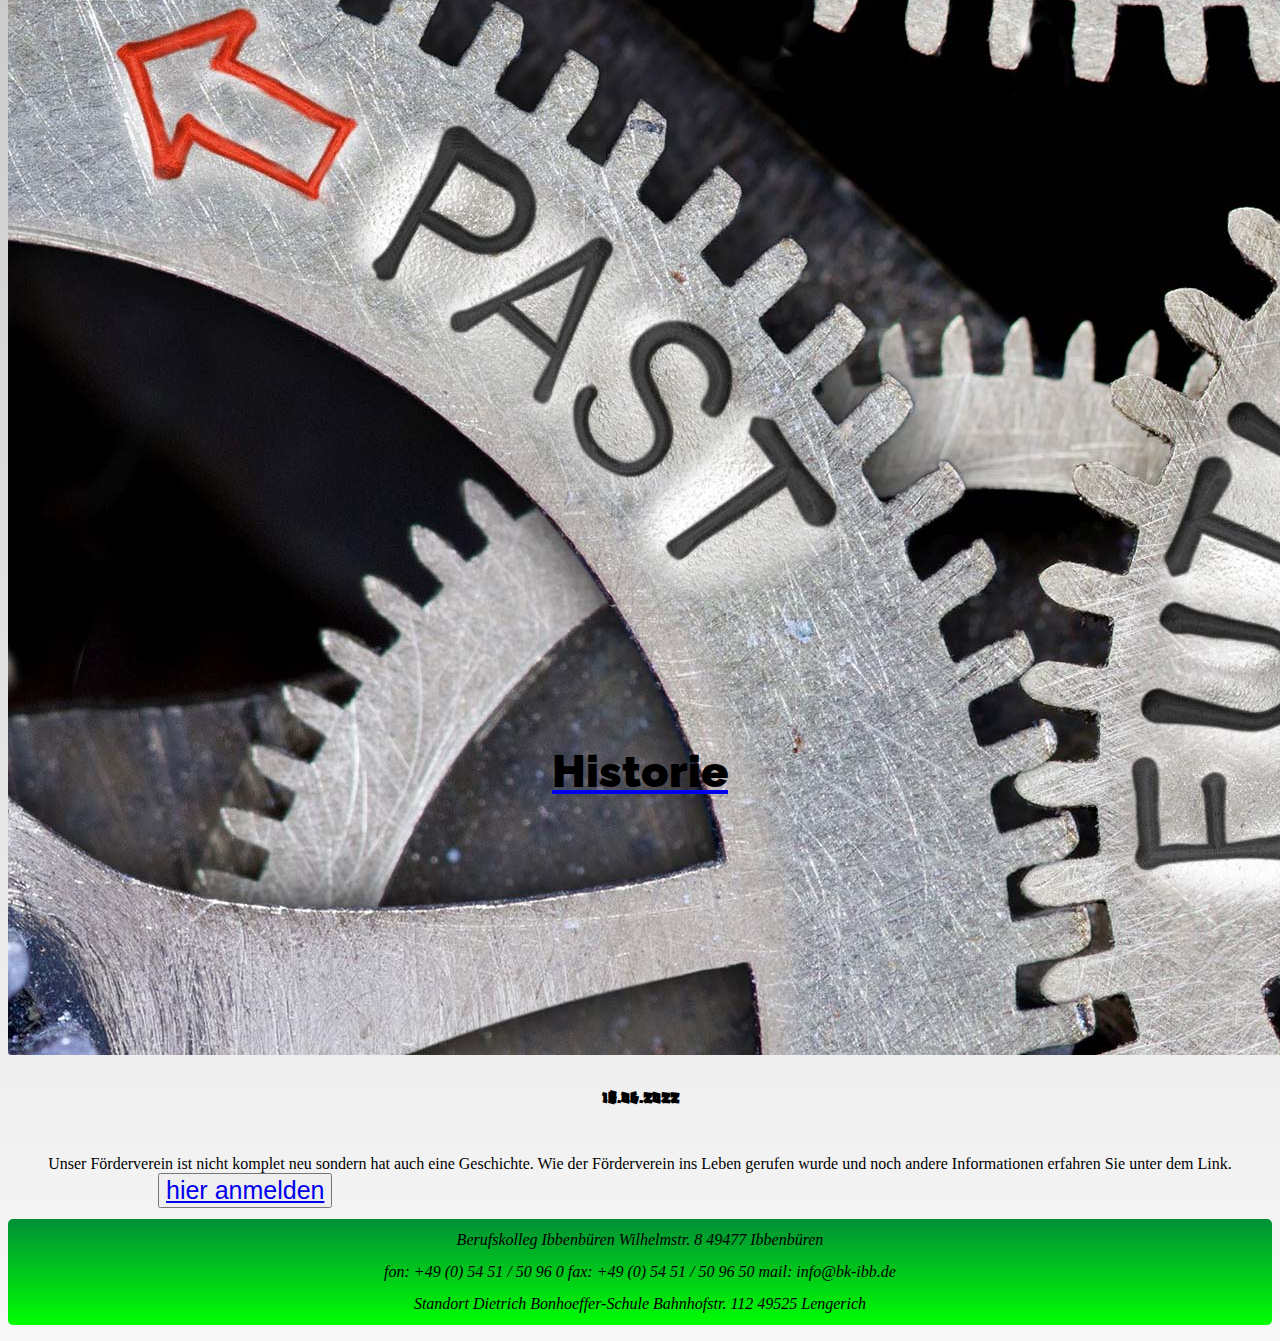
==== commit 2063f9a5: "..." ====
--- a/index.html
+++ b/index.html
@@ -126,9 +126,10 @@
 							</div>	
 						</section>
 
+					
 				
 
-						<section id="home-short-intro">
+						<section id="home-short-intro" style="margin-top: 60px">
 							<div class="card my-4 border-0">
 								
 								<img src="images/past-future.jpg" class="card-img-top" alt="...">
@@ -164,7 +165,7 @@
 
 		</section>
 
-		<button type="button" class="btn btn-dark"><a href="images/3.jpg" class="link-success">hier anmelden</a></button>
+		<button type="button" class="btn btn-dark"><a href="images/Förderverein Aufnahmeantrag.pdf" class="link-success">hier anmelden</a></button>
 
 	
 
